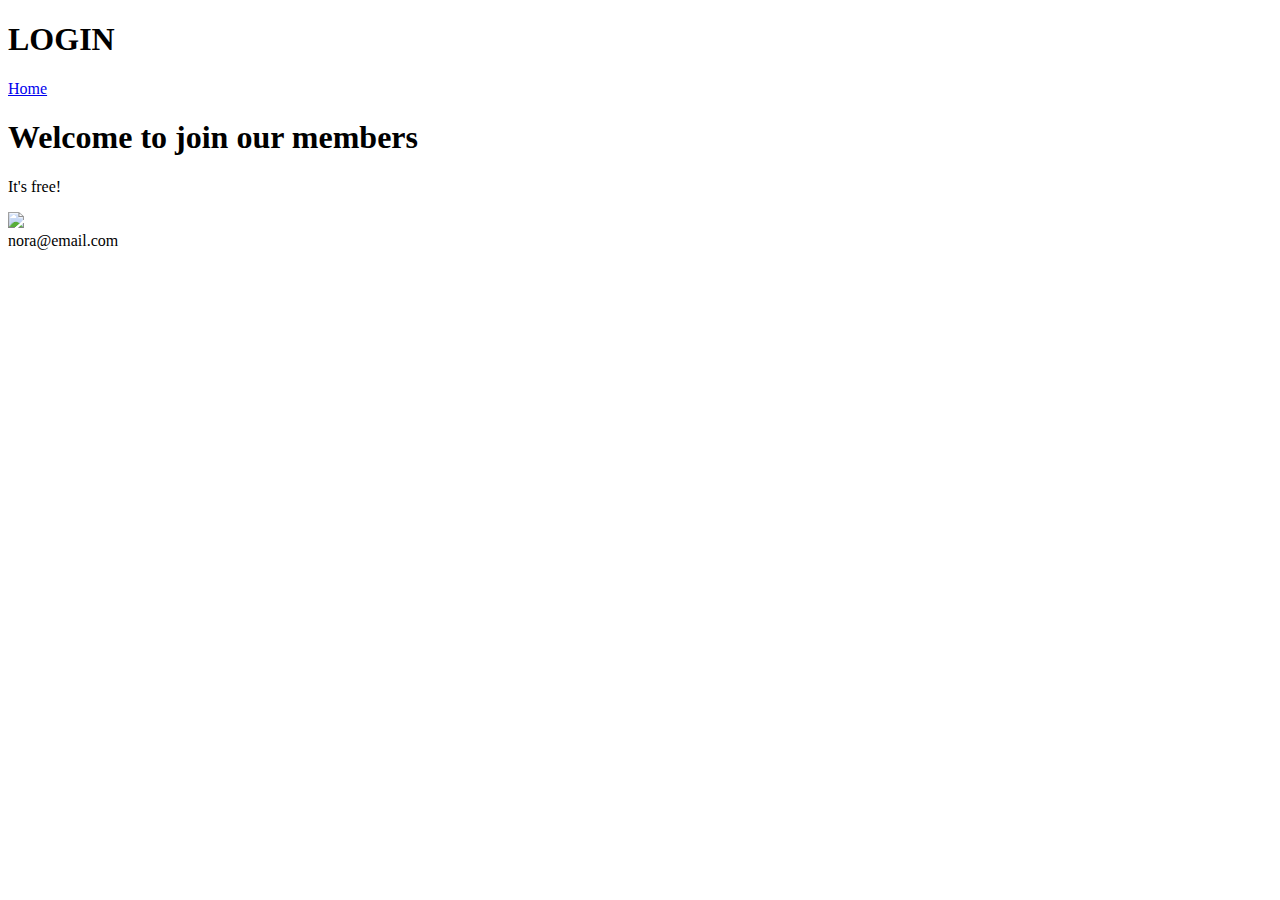
==== i.html @ 47754b1d "Add files via upload" ====
<!DOCTYPE html>
<html lang="en">
<head>
<meta charset="UTF-8">
 <meta name="viewport" content="width=device-width, initial-scale=1">
<title>index</title>
<link rel="stylesheet" href="i.CSS">
</head>
<body>

<div id="header">
<h1>LOGIN</h1>
</div>

<div id="nav">
<a href="index.html">Home</a><br>
</div>

<div id="section">
<h1>Welcome to join our members</h1>
<p>It's free!</p>
<img src="cow.png">
</div>

<div id="footer">
nora@email.com
</div>

</body>
</html>
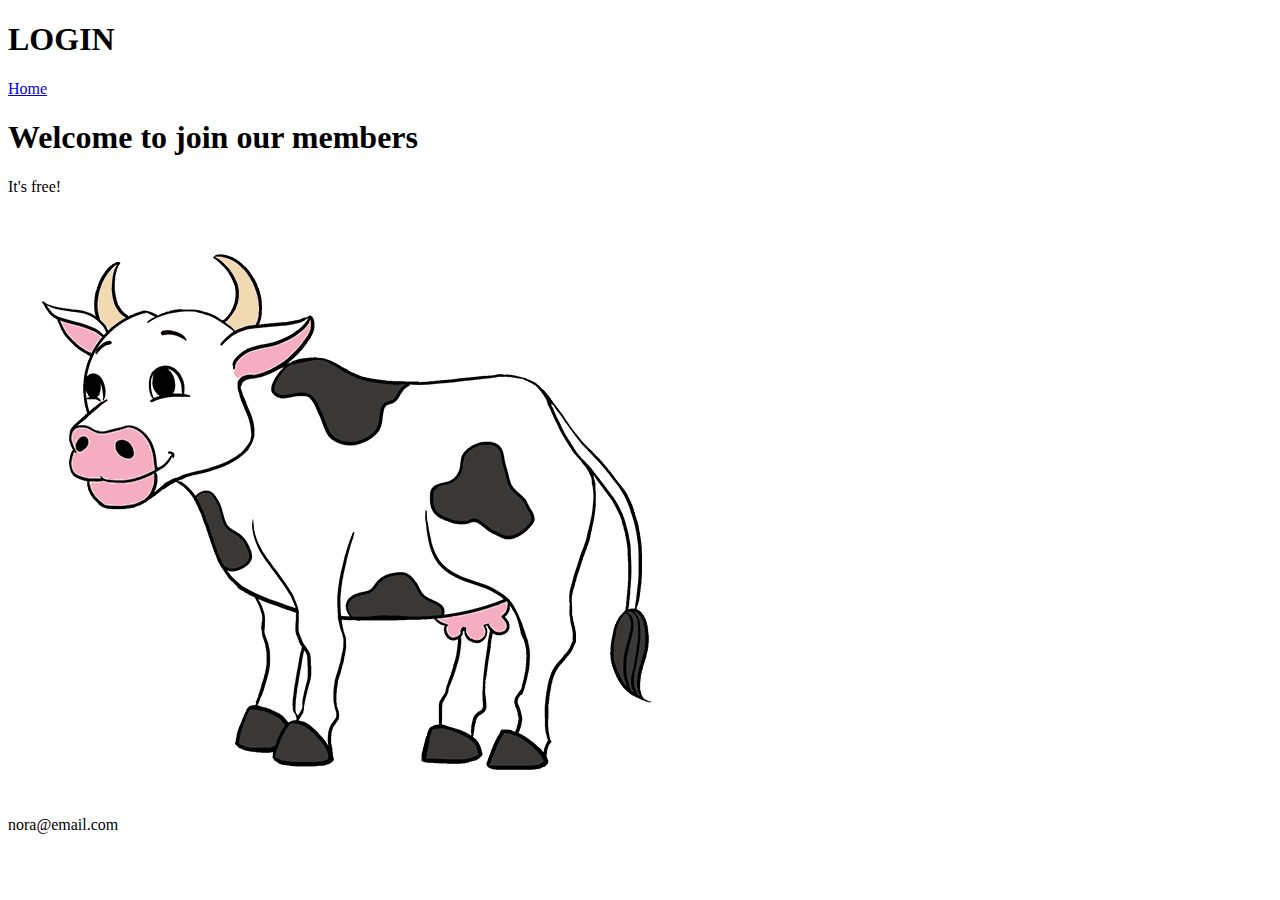
==== commit 27c60ace: "Add files via upload" ====
--- a/i.html
+++ b/i.html
@@ -19,7 +19,7 @@
 <div id="section">
 <h1>Welcome to join our members</h1>
 <p>It's free!</p>
-<img src="cow.png">
+<img src="cow.png" alt="cow">
 </div>
 
 <div id="footer">
